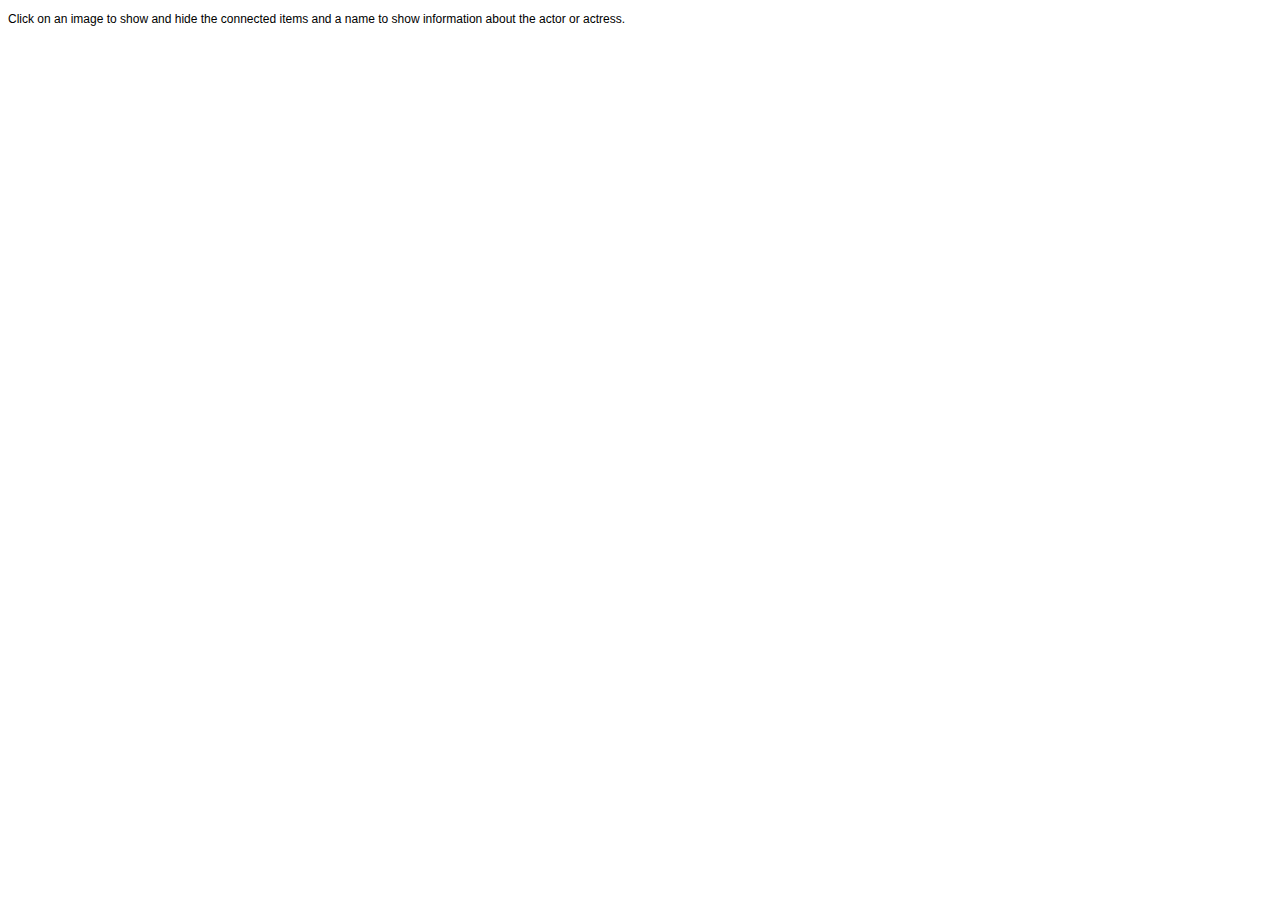
==== kevinBacon/forceWeb.html @ b3f10f64 "added web and styling" ====
<!DOCTYPE html>
 <head>
    <meta http-equiv="Content-Type" content="text/html;charset=utf-8">
    <script src="http://ajax.googleapis.com/ajax/libs/jquery/1.8.1/jquery.min.js"></script>
    <script type="text/javascript" src="http://mbostock.github.com/d3/d3.js?1.27.2"></script>
    <link rel="stylesheet" type="text/css" href="css/web.css" />
  </head>

<body>

<p>Click on an image to show and hide the connected items and a name to show information about the actor or actress.</p>
    
        
    <div class="contain" id="chart"></div>
    
    <div id="hiddenLayer" style="z-index:1; position:absolute; top:0px; left:0px; width:100%;height:1200px;display:none;"></div>
    <div class="contain">
        <div id="boxShadow"><span id="close">x</span></div>
    </div>
        
        <div class="contain" id="boxHold"></div>

<script>
$(document).ready(function() {
    $('#boxHold').hide();
    $('#hiddenLayer').hide();
    $('#boxShadow').hide();
});

$('#hiddenLayer').click(function(event){
			
			$('#hiddenLayer').hide();
                        $('#boxHold').hide();
                        $('#boxShadow').hide();

		});

$('#close').click(function(event){
			
			$('#hiddenLayer').hide();
                        $('#boxHold').hide();
                        $('#boxShadow').hide();

		});                 
    
var width = 600,
    height = 700

var svg = d3.select("#chart").append("svg")
    .attr("width", width)
    .attr("height", height);

var force = d3.layout.force()
    .gravity(.17)
    .distance(20)
    .charge(-500)
    .size([width, height]);

d3.json("data/movies.json", function(json) {
  force
      .nodes(json.nodes)
      .links(json.links)
      .start();

  var link = svg.selectAll(".link")
      .data(json.links)
    .enter().append("line")
      .attr("class", "link");

  var node = svg.selectAll(".node")
      .data(json.nodes)
    .enter().append("g")
      .attr("class", "node")
      .call(force.drag);

  node.append("image")
      .on("click", function(d) {
        console.log("clicking");
        $('#boxHold').show();
        $('#boxHold').append('<div class="box"><img class="profile" src='+d.img+'></img><a href="http://www.imdb.com/name/'+d.imdb+'" target="blank"><div class="personName">' + d.name + '</div></a><p>'+d.info+'</p></div>');
        $('#hiddenLayer').show();
        $('#boxShadow').show();
  })
      .attr("xlink:href", (function(d) { return d.img; }))
      .attr("x", -20)
      .attr("y", -20)
      .attr("width", 37)
      .attr("height", 37);  
      
  node.append("svg:text")
      .attr("text-anchor", "middle")
      .attr("dx", "0px")
      .attr("dy", "27px")
      .text(function(d) { return d.name; });

  force.on("tick", function() {
    link.attr("x1", function(d) { return d.source.x; })
        .attr("y1", function(d) { return d.source.y; })
        .attr("x2", function(d) { return d.target.x; })
        .attr("y2", function(d) { return d.target.y; });

    node.attr("transform", function(d) { return "translate(" + d.x + "," + d.y + ")"; });
  });
});

</script>
---- kevinBacon/css/web.css ----
body{
    font-family: 'helvetica';
    font-size:12px;
    color: #000;
}

a{
    text-decoration:none;
}

.contain{
    width:600px;
    margin:auto;
    position:relative;
}

.personName{
    font-size: 26px;
    margin-top: 2px;
    color: #AB0202;
    text-decoration: none;
}

.node {
  cursor: pointer;
  stroke: #3182bd;
  stroke-width: 0px;
  text-decoration: none;
}

.node text {
  font: 10px sans-serif;
  position:absolute;
  z-index:50;
  /*pointer-events: none;
  cursor: pointer;*/
  text-shadow: 0px 0px 3px #ffffff;
  filter: dropshadow(color=#ffffff, offx=0, offy=0);
 
}

line.link {
  fill: none;
  stroke: #C4C2C2;
  stroke-width: 2px;
}

#close{
    font-size: 30px;
    color: #fff;
    width: 10px;
    height: 40px;
    background-color: #000;
    float: right;
    margin: 0px 5px 0px 0px;
    padding: 7px 16px 0px 10px;
    cursor: pointer;
}

.box{
    width: 426px;
    height: 305px;
    margin-left: 84px;
    -webkit-border-radius: 2px;
    -moz-border-radius: 8px;
    border-radius: 2px;
    margin-top: -550px;
    position: absolute;
    z-index: 100;
    background-color: #fff;
    padding: 25px 0px 0px 20px;
    /*-webkit-box-shadow: inset 0px 0px 10px 3px rgba(0, 0, 0, .5);
    box-shadow: inset 0px 0px 10px 3px rgba(0, 0, 0, .5);
   -webkit-box-shadow:  5px 6px 10px 3px rgba(0, 0, 0, 0.4);
    box-shadow:  5px 6px 10px 3px rgba(0, 0, 0, 0.4);
    -moz-box-shadow:  5px 6px 10px 3px rgba(0, 0, 0, 0.4);*/
}
#boxShadow{
    width:500px;
    height:412px;
    margin-left:47px;
    -webkit-border-radius: 4px;
    -moz-border-radius: 4px;
    border-radius: 4px;
    margin-top:-600px;
    position:absolute;
    z-index:101;
    background-image: url(../images/film.png);
    -webkit-box-shadow:  5px 6px 10px 3px rgba(0, 0, 0, 0.4);
    box-shadow:  5px 6px 10px 3px rgba(0, 0, 0, 0.4);
    -moz-box-shadow:  5px 6px 10px 3px rgba(0, 0, 0, 0.4);
    
}

.profile{
    float:left;
    margin-right: 15px;
}
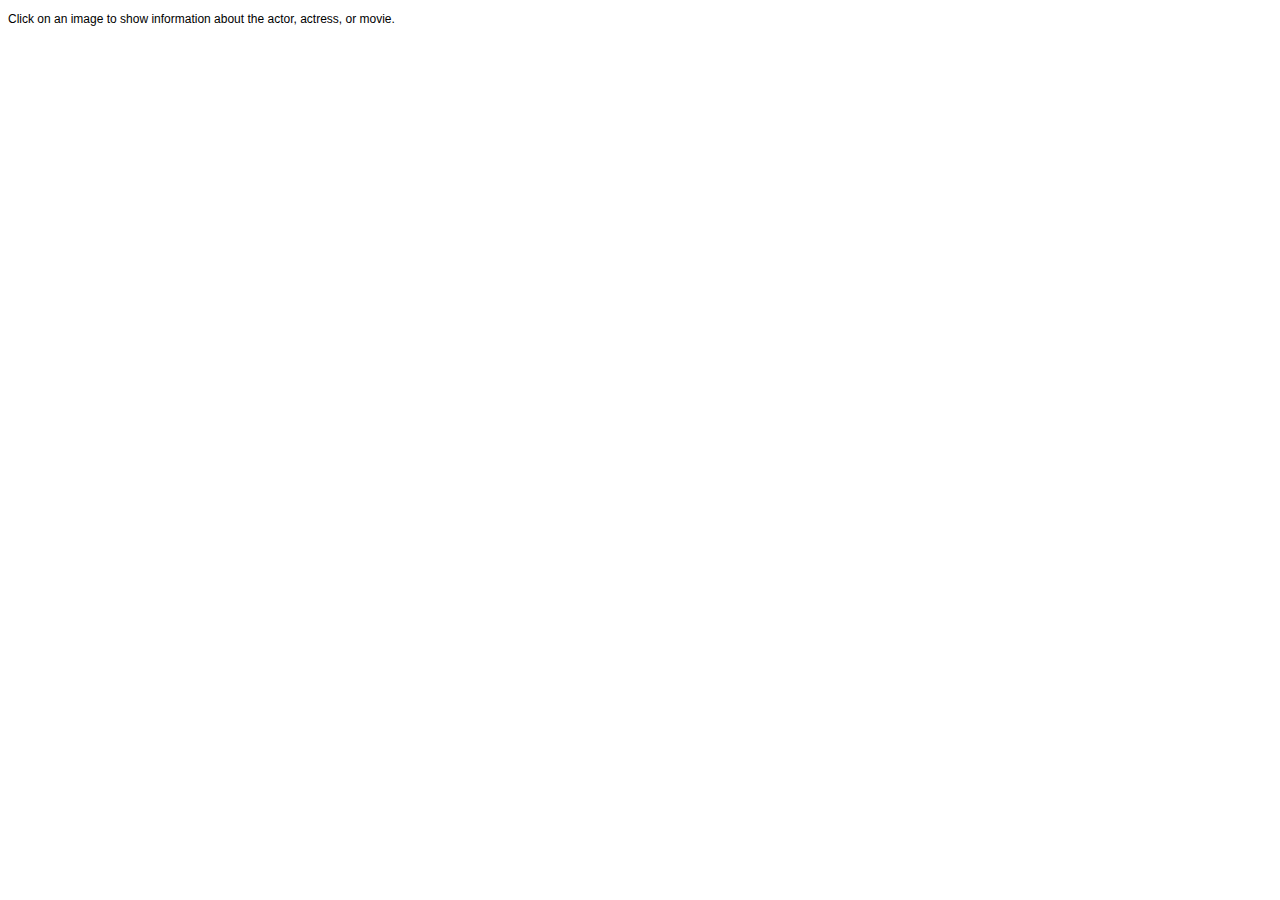
==== commit 81af05d7: "updated font" ====
--- a/kevinBacon/forceWeb.html
+++ b/kevinBacon/forceWeb.html
@@ -8,7 +8,7 @@
 
 <body>
 
-<p>Click on an image to show and hide the connected items and a name to show information about the actor or actress.</p>
+<p>Click on an image to show information about the actor, actress, or movie.</p>
     
         
     <div class="contain" id="chart"></div>
@@ -77,7 +77,7 @@
       .on("click", function(d) {
         console.log("clicking");
         $('#boxHold').show();
-        $('#boxHold').append('<div class="box"><img class="profile" src='+d.img+'></img><a href="http://www.imdb.com/name/'+d.imdb+'" target="blank"><div class="personName">' + d.name + '</div></a><p>'+d.info+'</p></div>');
+        $('#boxHold').append('<div class="box"><img class="profile" src='+d.img+'></img><div class="personName"><a href="http://www.imdb.com/'+d.imdb+'" target="blank">' + d.name + '</a></div><p>'+d.info+'</p></div>');
         $('#hiddenLayer').show();
         $('#boxShadow').show();
   })
--- a/kevinBacon/css/web.css
+++ b/kevinBacon/css/web.css
@@ -8,16 +8,29 @@
     text-decoration:none;
 }
 
+@font-face {
+	font-family: benthem;
+	src:url(../fonts/Benthem-Bold.otf)	
+}
+
 .contain{
     width:600px;
     margin:auto;
     position:relative;
 }
 
-.personName{
+.personName a{
     font-size: 26px;
     margin-top: 2px;
     color: #AB0202;
+    text-decoration: none;
+    font-family: 'benthem';
+}
+
+.personName a:hover{
+    font-size: 26px;
+    margin-top: -7px;
+    color: #D9AD00;
     text-decoration: none;
 }
 
@@ -58,23 +71,21 @@
 }
 
 .box{
-    width: 426px;
-    height: 305px;
+    width: 407px;
+    height: 275px;
     margin-left: 84px;
-    -webkit-border-radius: 2px;
+    -webkit-border-radius: 10px;
     -moz-border-radius: 8px;
-    border-radius: 2px;
-    margin-top: -550px;
+    border-radius: 5px;
+    margin-top: -544px;
     position: absolute;
-    z-index: 100;
+    z-index: 102;
     background-color: #fff;
     padding: 25px 0px 0px 20px;
-    /*-webkit-box-shadow: inset 0px 0px 10px 3px rgba(0, 0, 0, .5);
-    box-shadow: inset 0px 0px 10px 3px rgba(0, 0, 0, .5);
-   -webkit-box-shadow:  5px 6px 10px 3px rgba(0, 0, 0, 0.4);
-    box-shadow:  5px 6px 10px 3px rgba(0, 0, 0, 0.4);
-    -moz-box-shadow:  5px 6px 10px 3px rgba(0, 0, 0, 0.4);*/
+    -webkit-box-shadow: inset 3px 3px 3px 3px rgba(0, 0, 0, 0.4);
+    box-shadow: inset 3px 3px 3px 3px rgba(0, 0, 0, 0.4);
 }
+
 #boxShadow{
     width:500px;
     height:412px;
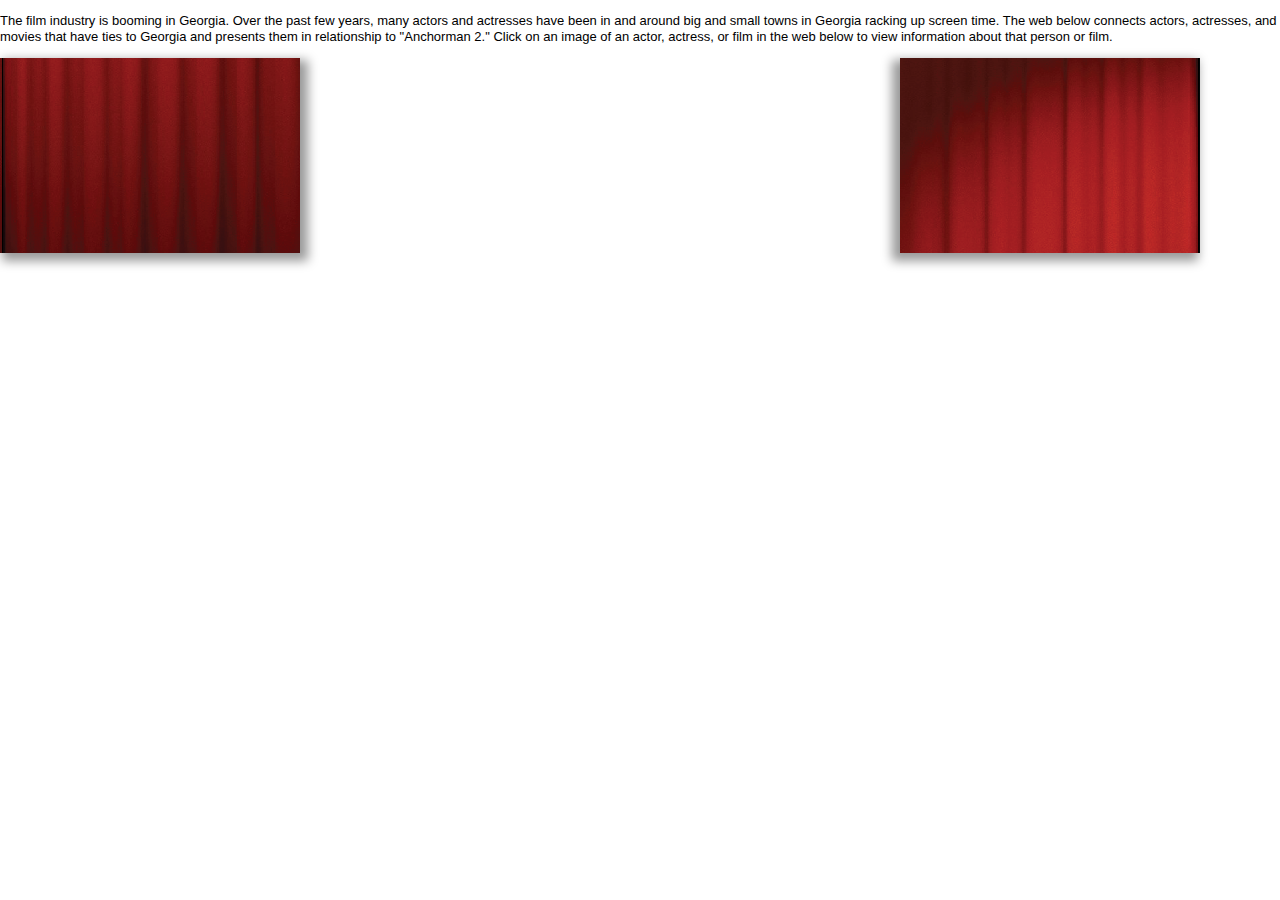
==== commit eb9fbea7: "icon changes" ====
--- a/kevinBacon/forceWeb.html
+++ b/kevinBacon/forceWeb.html
@@ -8,30 +8,46 @@
 
 <body>
 
-<p>Click on an image to show information about the actor, actress, or movie.</p>
+<p>The film industry is booming in Georgia. Over the past few years, many actors and actresses have been in and around big and small towns in Georgia
+racking up screen time. The web below connects actors, actresses, and movies that have ties to Georgia and presents them in relationship to "Anchorman 2."
+    Click on an image of an actor, actress, or film in the web below to view information about that person or film.</p>
     
-        
+    <div id="left"></div>
+    
+    <div id="middle">   
     <div class="contain" id="chart"></div>
     
     <div id="hiddenLayer" style="z-index:1; position:absolute; top:0px; left:0px; width:100%;height:1200px;display:none;"></div>
     <div class="contain">
+        <div id="permanent">
+            <div id="count">
+                <div class="six">6<div class="small">&#186;</div></div>
+            </div>
+            <div class="permText">
+                <div class="separation">OF SEPARATION</div>
+                <div class="georgia">Georgia <span class="style"><i>style</i></span></div>
+            </div>
+        </div>
+        
         <div id="boxShadow"><span id="close">x</span></div>
     </div>
         
         <div class="contain" id="boxHold"></div>
-
+    </div>
+    <div id="right"></div>
 <script>
 $(document).ready(function() {
     $('#boxHold').hide();
     $('#hiddenLayer').hide();
-    $('#boxShadow').hide();
+    $('#close').hide();
 });
 
 $('#hiddenLayer').click(function(event){
 			
 			$('#hiddenLayer').hide();
                         $('#boxHold').hide();
-                        $('#boxShadow').hide();
+                        $('#close').hide();
+                        
 
 		});
 
@@ -39,7 +55,7 @@
 			
 			$('#hiddenLayer').hide();
                         $('#boxHold').hide();
-                        $('#boxShadow').hide();
+                        $('#close').hide();
 
 		});                 
     
@@ -75,11 +91,10 @@
 
   node.append("image")
       .on("click", function(d) {
-        console.log("clicking");
         $('#boxHold').show();
-        $('#boxHold').append('<div class="box"><img class="profile" src='+d.img+'></img><div class="personName"><a href="http://www.imdb.com/'+d.imdb+'" target="blank">' + d.name + '</a></div><p>'+d.info+'</p></div>');
-        $('#hiddenLayer').show();
-        $('#boxShadow').show();
+        $('#boxHold').append('<div class="box"><img class="profile" src='+d.img+'></img><div class="personName"><a href="http://www.imdb.com/'+d.imdb+'" target="blank">' + d.name + '</a></div><div class="filmText">'+d.info+'</div></div>');
+        //$('#hiddenLayer').show();
+        $('#close').show();
   })
       .attr("xlink:href", (function(d) { return d.img; }))
       .attr("x", -20)
--- a/kevinBacon/css/web.css
+++ b/kevinBacon/css/web.css
@@ -2,6 +2,12 @@
     font-family: 'helvetica';
     font-size:12px;
     color: #000;
+    margin:0px;
+}
+
+p{
+    font-size:13px;
+    line-height: 16px;
 }
 
 a{
@@ -13,6 +19,66 @@
 	src:url(../fonts/Benthem-Bold.otf)	
 }
 
+@font-face {
+	font-family: ostrich;
+	src:url(../fonts/ostrich-regular.ttf)	
+}
+
+@font-face {
+	font-family: cala;
+	src:url(../fonts/cala.otf)	
+}
+
+@font-face {
+	font-family: hotel;
+	src:url(../fonts/GrandHotel.otf)	
+}
+
+.right{
+    float:right;
+}
+
+.left{
+    float:left;
+}
+#left{
+    display: table-cell;
+    background-image: url(../images/cLeft.png);
+    width:300px;
+    min-width:0px;
+    background-position: right;
+    -webkit-box-shadow:  5px 5px 10px 3px rgba(0, 0, 0, 0.4);
+    box-shadow:  5px 5px 10px 3px rgba(0, 0, 0, 0.4);
+    -moz-box-shadow:  5px 5px 10px 3px rgba(0, 0, 0, 0.4);
+}
+
+#middle{
+    display: table-cell;
+    min-width:600px;
+}
+
+#right{
+    display: table-cell;
+    background-image: url(../images/cRight.png);
+    width:300px;
+    min-width:0px;
+    -webkit-box-shadow:  -5px 5px 10px 3px rgba(0, 0, 0, 0.4);
+    box-shadow:  -5px 5px 10px 3px rgba(0, 0, 0, 0.4);
+    -moz-box-shadow:  -5px 5px 10px 3px rgba(0, 0, 0, 0.4);
+}
+
+@media screen and (max-width: 600px){
+    #left{
+        display:none;
+    }
+    #right{
+        display:none;
+    }
+}
+
+#chart{
+    margin-top:195px;
+}
 .contain{
     width:600px;
     margin:auto;
@@ -20,15 +86,15 @@
 }
 
 .personName a{
-    font-size: 26px;
+    font-size: 22px;
     margin-top: 2px;
+    line-height: 16px;
     color: #AB0202;
     text-decoration: none;
     font-family: 'benthem';
 }
 
 .personName a:hover{
-    font-size: 26px;
     margin-top: -7px;
     color: #D9AD00;
     text-decoration: none;
@@ -62,41 +128,42 @@
     font-size: 30px;
     color: #fff;
     width: 10px;
-    height: 40px;
+    height: 35px;
     background-color: #000;
     float: right;
     margin: 0px 5px 0px 0px;
-    padding: 7px 16px 0px 10px;
+    padding: 0px 16px 0px 10px;
     cursor: pointer;
+    line-height: 32px;
 }
 
 .box{
-    width: 407px;
-    height: 275px;
-    margin-left: 84px;
+    width: 542px;
+    height: 127px;
+    margin-left: 17px;
     -webkit-border-radius: 10px;
     -moz-border-radius: 8px;
-    border-radius: 5px;
-    margin-top: -544px;
+    border-radius: 4px;
+    margin-top: -863px;
     position: absolute;
     z-index: 102;
-    background-color: #fff;
-    padding: 25px 0px 0px 20px;
+    background-color: #DED6BF;
+    padding: 15px 10px 0px 15px;
     -webkit-box-shadow: inset 3px 3px 3px 3px rgba(0, 0, 0, 0.4);
     box-shadow: inset 3px 3px 3px 3px rgba(0, 0, 0, 0.4);
 }
 
 #boxShadow{
-    width:500px;
-    height:412px;
-    margin-left:47px;
+    width: 600px;
+    height: 213px;
+    margin-left: 0px;
     -webkit-border-radius: 4px;
     -moz-border-radius: 4px;
     border-radius: 4px;
-    margin-top:-600px;
+    margin-top: -898px;
     position:absolute;
     z-index:101;
-    background-image: url(../images/film.png);
+    background-image: url(../images/filmWide.png);
     -webkit-box-shadow:  5px 6px 10px 3px rgba(0, 0, 0, 0.4);
     box-shadow:  5px 6px 10px 3px rgba(0, 0, 0, 0.4);
     -moz-box-shadow:  5px 6px 10px 3px rgba(0, 0, 0, 0.4);
@@ -106,4 +173,77 @@
 .profile{
     float:left;
     margin-right: 15px;
+    height: 115px;
+}
+
+.filmText{
+    font-size: 12px;
+    line-height: 16px;
+    margin-top: 5px;
+}
+
+#permanent{
+    width: 542px;
+    height: 127px;
+    margin-left: 17px;
+    -webkit-border-radius: 10px;
+    -moz-border-radius: 8px;
+    border-radius: 4px;
+    margin-top: -863px;
+    position: absolute;
+    z-index: 102;
+    background-color: #DED6BF;
+    padding: 15px 10px 0px 15px;
+    -webkit-box-shadow: inset 3px 3px 3px 3px rgba(0, 0, 0, 0.4);
+    box-shadow: inset 3px 3px 3px 3px rgba(0, 0, 0, 0.4);
+}
+
+#count{
+    width: 136px;
+    height: 146px;
+    background-image: url(../images/countBrown.png);
+    text-align: center;
+    background-size: contain;
+    background-repeat: no-repeat;
+    margin: -15px 0px 0px -15px;
+    float:left;
+    display:inline;
+}
+
+.six{
+    font-size: 95px;
+    color: #000;
+    padding: 18px 0px 0px 7px;
+    text-align: center;
+}
+
+.small{
+    font-size:50px;
+    margin: -105px 0px 0px 70px;
+}
+
+.permText{
+    position:relative;
+    float:left;
+    display:inline;
+}
+
+.separation{
+    font-family: 'ostrich';
+    font-size: 50px;
+    margin-left: 2px;
+}
+
+.georgia{
+    font-family:'cala';
+    font-size: 65px;
+    margin-top: -10px;
+    color: #BF0D0D;
+}
+
+.style{
+    font-family:'hotel';
+    font-size: 65px;
+    display:inline;
+    color:#000;
 }